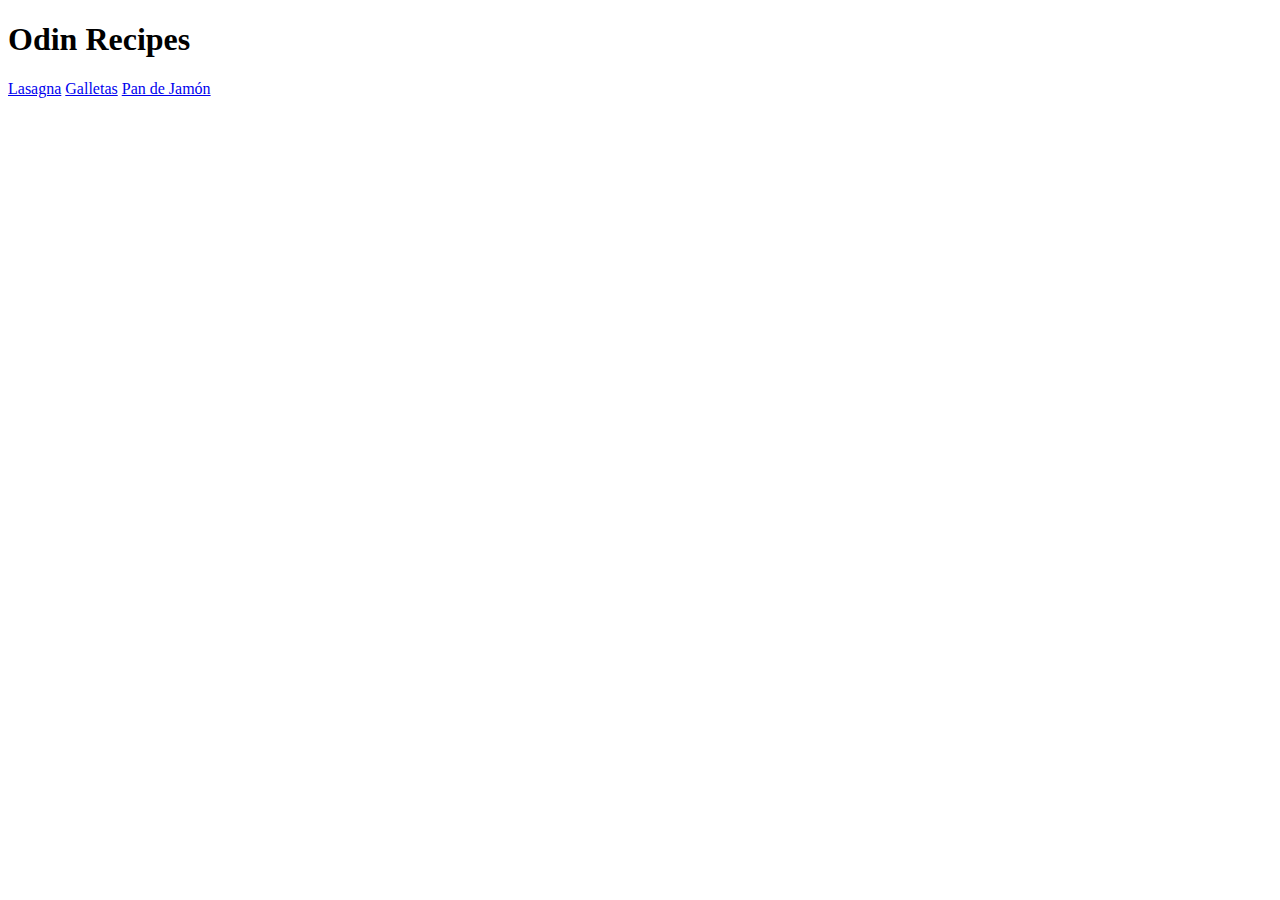
==== index.html @ d53e848a "add README.md" ====
<!DOCTYPE html>
<html lang="en">
<head>
    <meta charset="UTF-8">
    <title>Las recetas de mi abuela</title>
</head>
<body>
    <h1>Odin Recipes</h1>
    <a href="recipes/lasagna.html">Lasagna</a>
    <a href="recipes/galletas.html">Galletas</a>
    <a href="recipes/pan-de-jamon.html">Pan de Jamón</a>
</body>
</html>
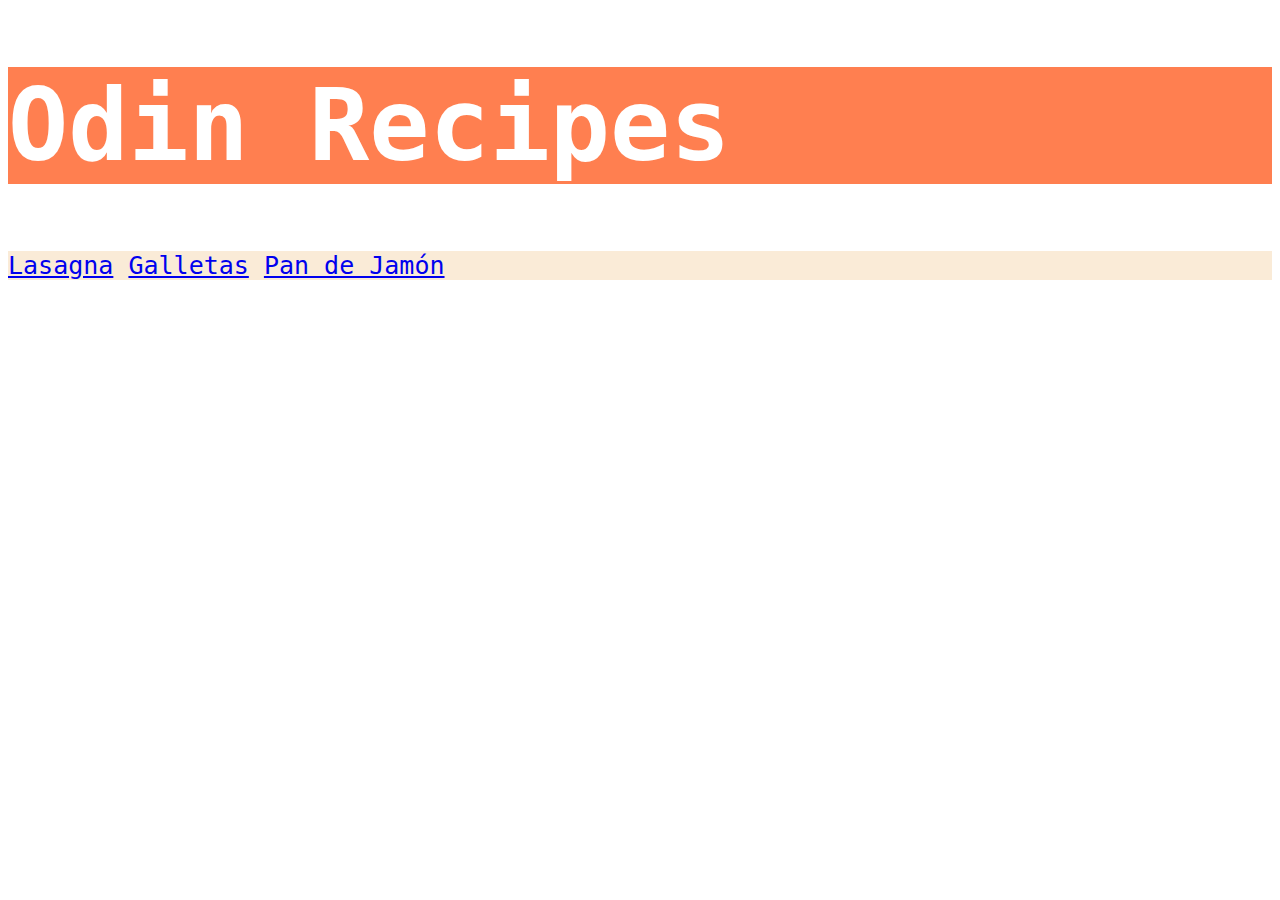
==== commit 48c2512b: "Style changes for main page and new stylescheet" ====
--- a/index.html
+++ b/index.html
@@ -3,11 +3,19 @@
 <head>
     <meta charset="UTF-8">
     <title>Las recetas de mi abuela</title>
+    <link rel="stylesheet" href="styles.css">
 </head>
 <body>
-    <h1>Odin Recipes</h1>
-    <a href="recipes/lasagna.html">Lasagna</a>
-    <a href="recipes/galletas.html">Galletas</a>
-    <a href="recipes/pan-de-jamon.html">Pan de Jamón</a>
+    <div class="title">
+        <h1>Odin Recipes</h1>
+    </div>
+
+    <div class="recipes">
+        
+        <a href="recipes/lasagna.html">Lasagna</a>
+        <a href="recipes/galletas.html">Galletas</a>
+        <a href="recipes/pan-de-jamon.html">Pan de Jamón</a>
+
+    </div>
 </body>
 </html>--- a/styles.css
+++ b/styles.css
@@ -0,0 +1,14 @@
+.title{
+    font-family: monospace;
+    font-size: 50px;
+    align-items: center;
+    font-weight:bold;
+    background-color: coral;
+    color: white;
+}
+
+.recipes {
+    font-family: monospace;
+    font-size: 25px;
+    background-color: antiquewhite;
+}